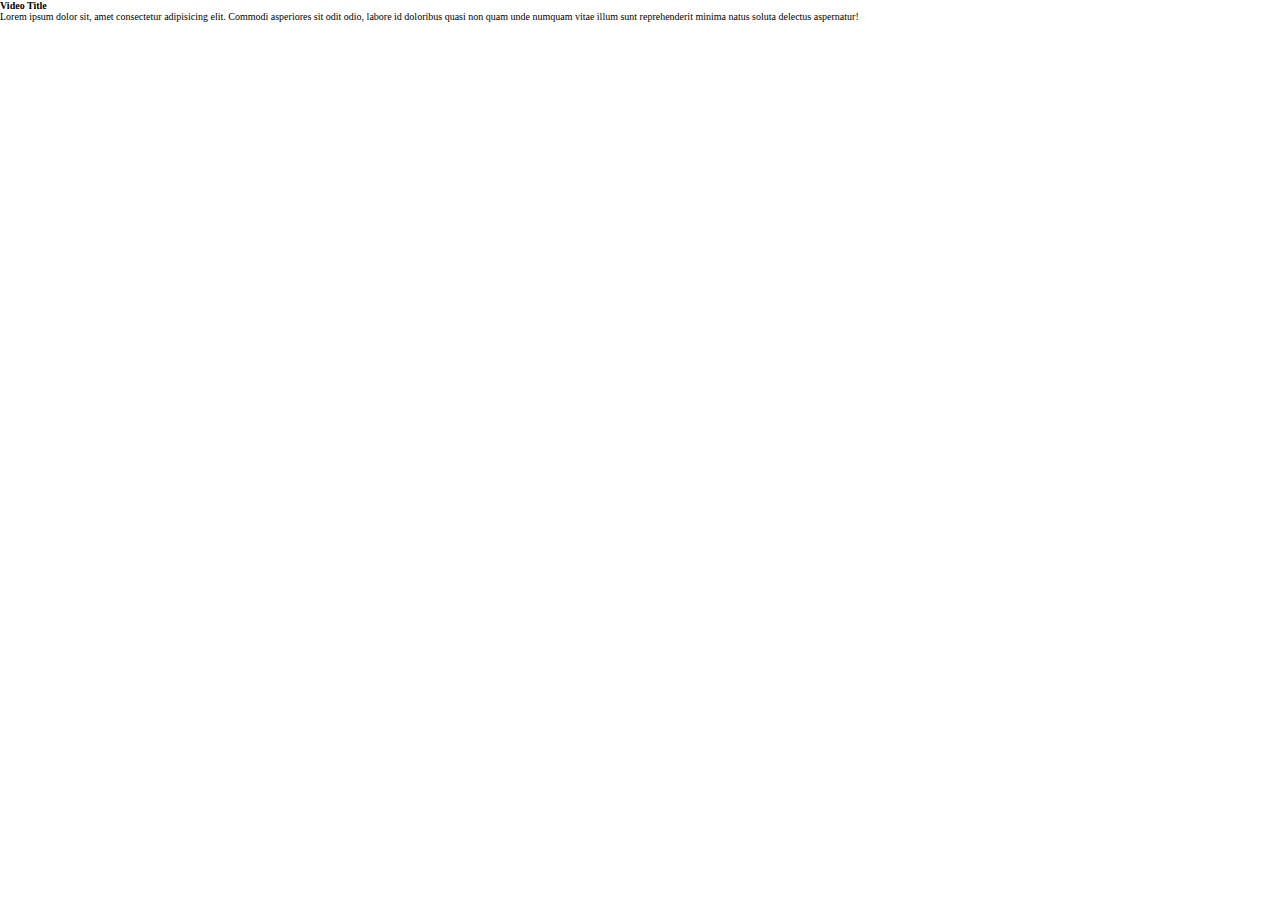
==== Layout10-aspect-ratio/index.html @ 204c8f1a "Estructura inicial Layout-10" ====
<!DOCTYPE html>
<html lang="en">
<head>
    <meta charset="UTF-8">
    <meta http-equiv="X-UA-Compatible" content="IE=edge">
    <meta name="viewport" content="width=device-width, initial-scale=1.0">
    <title>Aspect Ratio</title>
    <link rel="stylesheet" href="./css/style.css">
</head>
<body>
    <div class="wrapper">
        <h4>Video Title</h4>
        <section class="video"></section>
        <p>Lorem ipsum dolor sit, amet consectetur adipisicing elit. Commodi asperiores sit odit odio, labore id doloribus quasi non quam unde numquam vitae illum sunt reprehenderit minima natus soluta delectus aspernatur!</p>
    </div>
</body>
</html>
---- Layout10-aspect-ratio/css/style.css ----
*{
    box-sizing: border-box;
    margin: 0;
    padding: 0;
}

html{
    font-size: 62.5%;
}
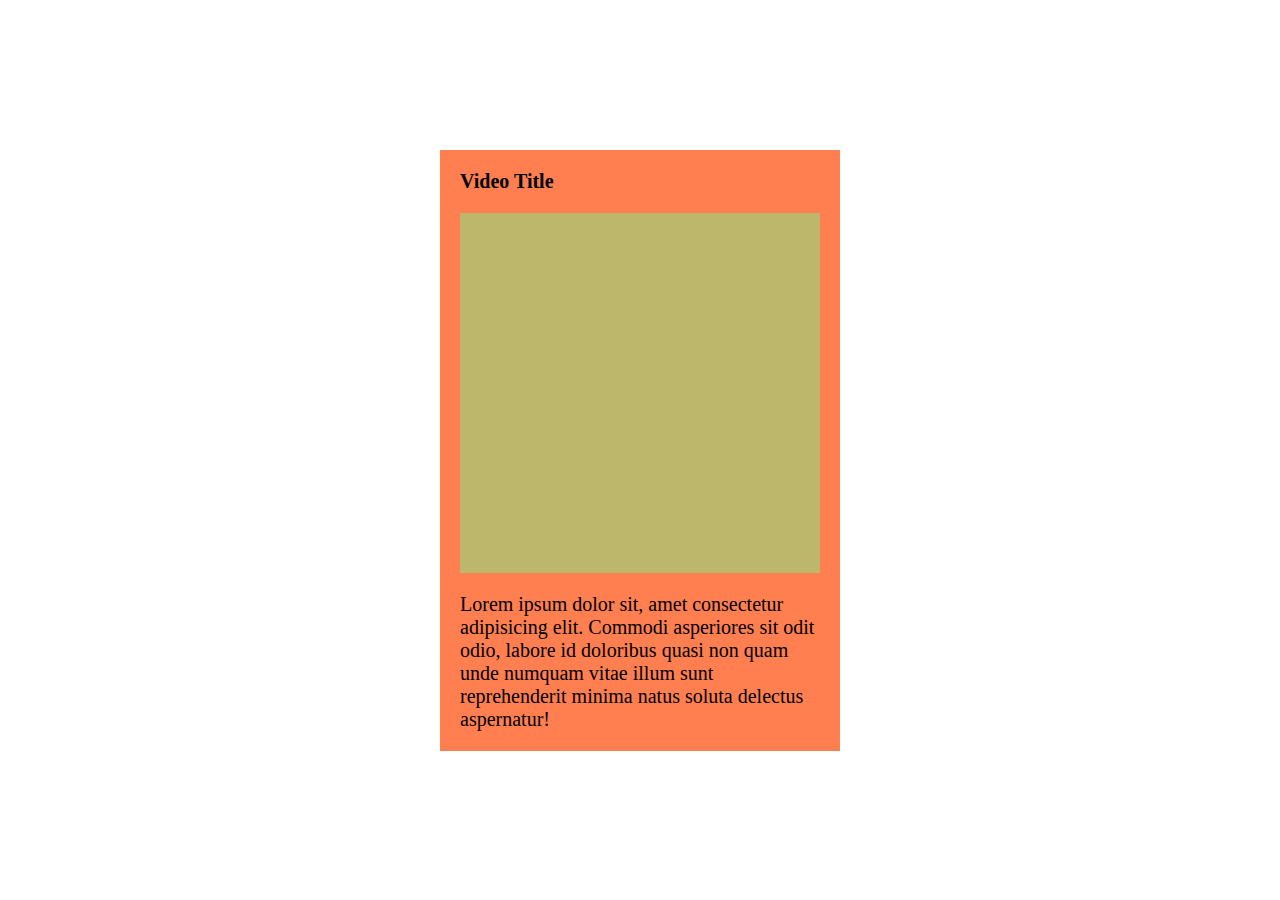
==== commit 980b5e63: "Estructura final Layout-10" ====
--- a/Layout10-aspect-ratio/index.html
+++ b/Layout10-aspect-ratio/index.html
@@ -9,9 +9,11 @@
 </head>
 <body>
     <div class="wrapper">
-        <h4>Video Title</h4>
-        <section class="video"></section>
-        <p>Lorem ipsum dolor sit, amet consectetur adipisicing elit. Commodi asperiores sit odit odio, labore id doloribus quasi non quam unde numquam vitae illum sunt reprehenderit minima natus soluta delectus aspernatur!</p>
+        <div class="card">
+            <h4>Video Title</h4>
+            <section class="video"></section>
+            <p>Lorem ipsum dolor sit, amet consectetur adipisicing elit. Commodi asperiores sit odit odio, labore id doloribus quasi non quam unde numquam vitae illum sunt reprehenderit minima natus soluta delectus aspernatur!</p>
+        </div>
     </div>
 </body>
 </html>--- a/Layout10-aspect-ratio/css/style.css
+++ b/Layout10-aspect-ratio/css/style.css
@@ -6,4 +6,27 @@
 
 html{
     font-size: 62.5%;
-}+}
+
+.wrapper {
+    height: 100vh;
+    display: grid;
+    place-items: center;
+}
+
+.card {
+    width: clamp(15rem, 50%, 40rem);
+    background-color: coral;
+    display: flex;
+    flex-direction: column;
+    justify-content: space-between;
+    padding: 2rem;
+    font-size: 2rem;
+}
+
+.card .video {
+    background-color:darkkhaki;
+    aspect-ratio: 1 / 1;
+    margin: 2rem 0;
+}
+
